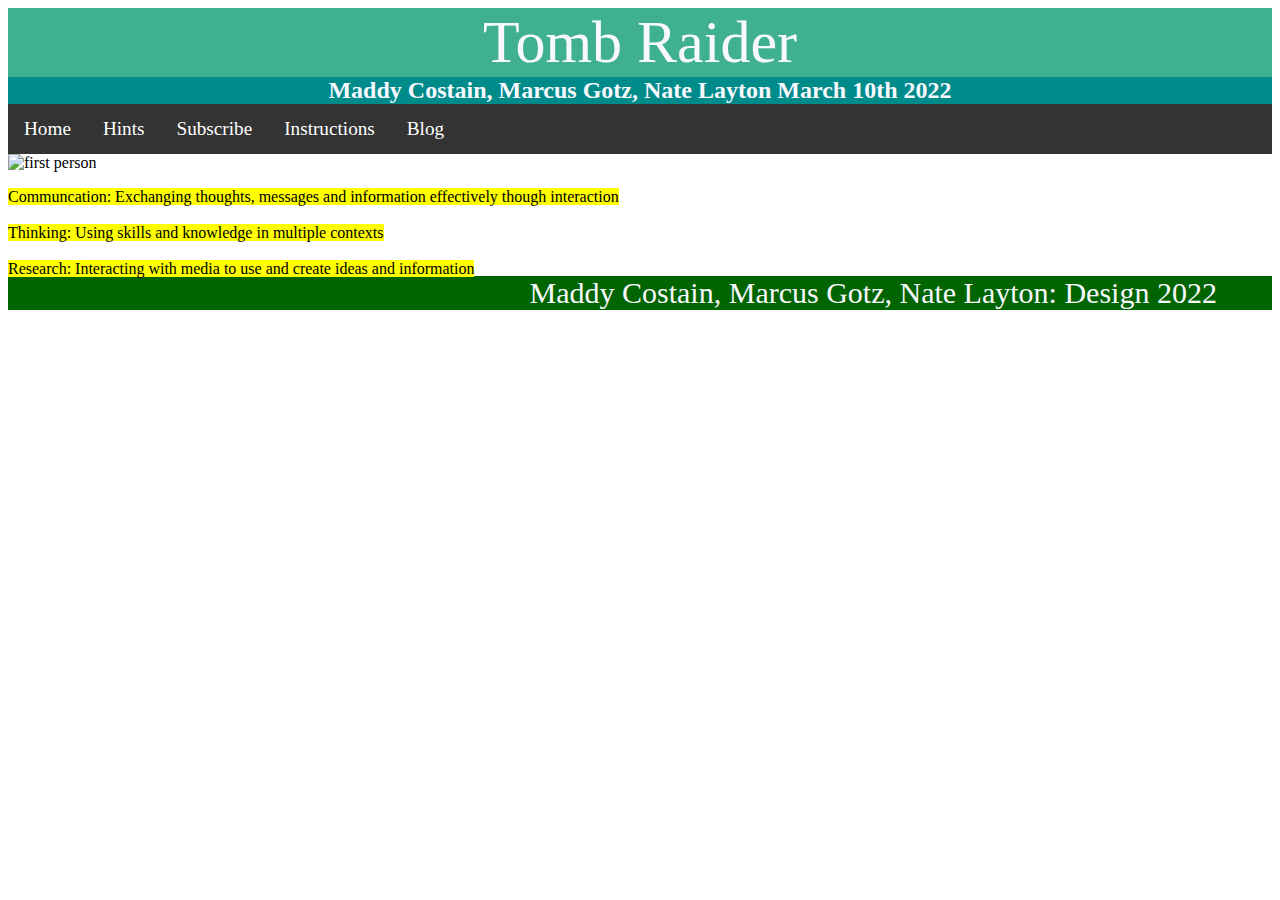
==== index.html @ 58b7bfdc "Add files via upload" ====
<!DOCTYPE html>
<html>
    <head>
        <title>
            Tomb Raider
        </title>
        <link rel="stylesheet" href="stylesheet.css">
    </head>
    <body>
        <header>Tomb Raider</header>
        <h2>Maddy Costain, Marcus Gotz, Nate Layton March 10th 2022</h2>
        <ul>
            <!--I changed the active class each time to match its respective page-->
            <li><a class="active" href="home">Home</a></li>
            <li><a href="Hints.html">Hints</a></li>
            <li><a href="Subscribe.html">Subscribe</a></li>
            <li><a href="Instructions.html">Instructions</a></li>
            <li><a href="Blog.html">Blog</a></li>
          </ul>
          <img src="https://classicreload.com/sites/default/files/tomb-raider.png" alt="first person">
          <p>
              <li class="ATL Skills"> 
                  <mark>
                  Communcation: Exchanging thoughts, messages and information effectively though interaction
                </mark>
                </li>
              <br>
              <br>
              <li class="ATL Skills">
                <mark>
                    Thinking: Using skills and knowledge in multiple contexts
                </mark>
                </li>
              <br>
              <br>
              <li class="ATL Skills">
                  <mark>
                  Research: Interacting with media to use and create ideas and information
                </mark>
                </li>
          </p>
          <footer> Maddy Costain, Marcus Gotz, Nate Layton: Design 2022</footer>
    </body>
</html>
---- stylesheet.css ----
header{
    background-color: rgb(64, 177, 143);
    color: ghostwhite;
    text-align: center;
    font-size: 60px;
}

ul {
    list-style-type: none;
    margin: 0;
    padding: 0;
    overflow: hidden;
    background-color: #333;
  }
  
  li {
    float: left;
  }
  
  li a {
    display: block;
    color: white;
    text-align: center;
    padding: 14px 16px;
    text-decoration: none;
    font-size: larger;
  }
  /*-- just so the nav bar has a fancy hover function--*/
  li a:hover {
    background-color: #111;
  }
  footer{
      background-color: darkgreen;
      font-size: 30px;
      color: ghostwhite;
      text-align: center;
      margin-top: 80px;
  }
  
  .hints{
    color: ghostwhite;
    font-size: 60px;
    background-color: darkgoldenrod;
  }
  
  h2{
    background-color: darkcyan;
    text-align: center;
    color: ghostwhite;
    margin: 0%;
  }

  .blog{
    background-color: darkolivegreen;
    text-align: center;
    color: ghostwhite;
  }

  .subscribe{
    background-color: maroon;
    text-align: center;
    color: ghostwhite;
  }

  .instructions{
    background-color: peru;
  }

  .secrets{
    background-color: white;
    font-weight: bold;
  }

  .levels{
    font-weight: bold;
  }

  .enemies{
    font-weight: bold;
  }

  footer{
    margin: 0;
  }
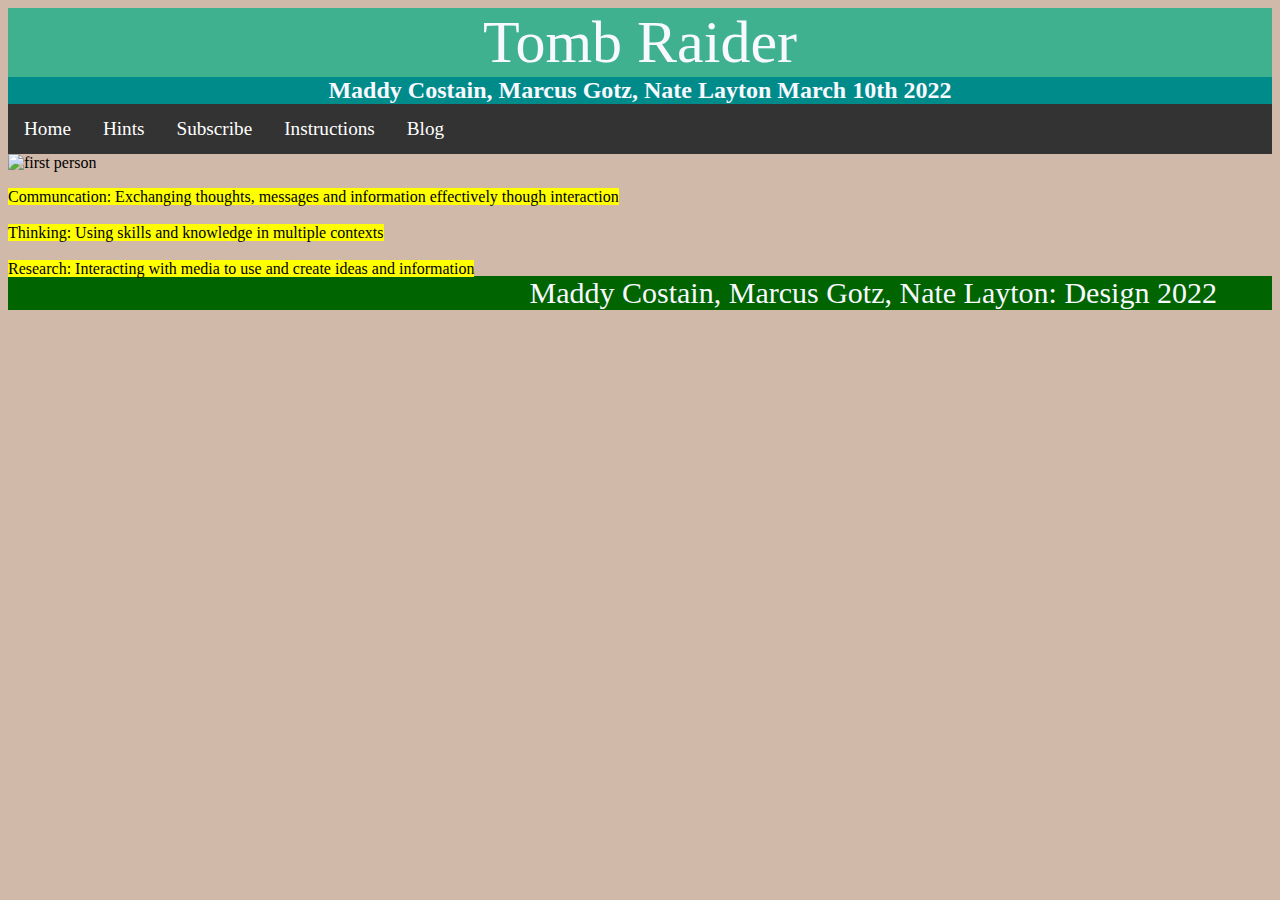
==== commit 2d258024: "Add files via upload" ====
--- a/index.html
+++ b/index.html
@@ -11,7 +11,7 @@
         <h2>Maddy Costain, Marcus Gotz, Nate Layton March 10th 2022</h2>
         <ul>
             <!--I changed the active class each time to match its respective page-->
-            <li><a class="active" href="home">Home</a></li>
+            <li><a class="active" href="index.html">Home</a></li>
             <li><a href="Hints.html">Hints</a></li>
             <li><a href="Subscribe.html">Subscribe</a></li>
             <li><a href="Instructions.html">Instructions</a></li>
@@ -20,6 +20,7 @@
           <img src="https://classicreload.com/sites/default/files/tomb-raider.png" alt="first person">
           <p>
               <li class="ATL Skills"> 
+                  <!--ATL skills that helped us so far this term-->
                   <mark>
                   Communcation: Exchanging thoughts, messages and information effectively though interaction
                 </mark>
--- a/stylesheet.css
+++ b/stylesheet.css
@@ -3,6 +3,11 @@
     color: ghostwhite;
     text-align: center;
     font-size: 60px;
+    margin: 0%;
+}
+
+body{
+  background-color: rgb(209, 185, 169);
 }
 
 ul {
@@ -34,7 +39,6 @@
       font-size: 30px;
       color: ghostwhite;
       text-align: center;
-      margin-top: 80px;
   }
   
   .hints{
@@ -57,7 +61,7 @@
   }
 
   .subscribe{
-    background-color: maroon;
+    background-color: rgb(77, 33, 33);
     text-align: center;
     color: ghostwhite;
   }
@@ -67,7 +71,6 @@
   }
 
   .secrets{
-    background-color: white;
     font-weight: bold;
   }
 
@@ -79,6 +82,48 @@
     font-weight: bold;
   }
 
-  footer{
-    margin: 0;
+  .subsy{
+    margin-top: 22%;
   }
+
+  .center {
+    align-items: center;
+justify-content: center;
+}
+
+.o {
+    font-size: 20px;
+    background-color: blue;
+    font-family: Arial, Helvetica, sans-serif;
+}
+
+.subs{
+  border-style: groove;
+  border: 3px;
+}
+
+div.gallery {
+  margin-bottom: 80px;
+  margin: 73px;
+  border: 1px solid rgb(87, 79, 38);
+  float:right;
+  width: 260px;
+}
+
+div.gallery img {
+  width: 100%;
+  height: auto;
+}
+
+.gamecover{
+  float: right;
+  padding-right: 200px;
+  padding-left: 200px;
+}
+
+.blow{
+  float: right;
+  padding-right: 200px;
+  width: 30%;
+  padding-bottom: 150px;
+}
